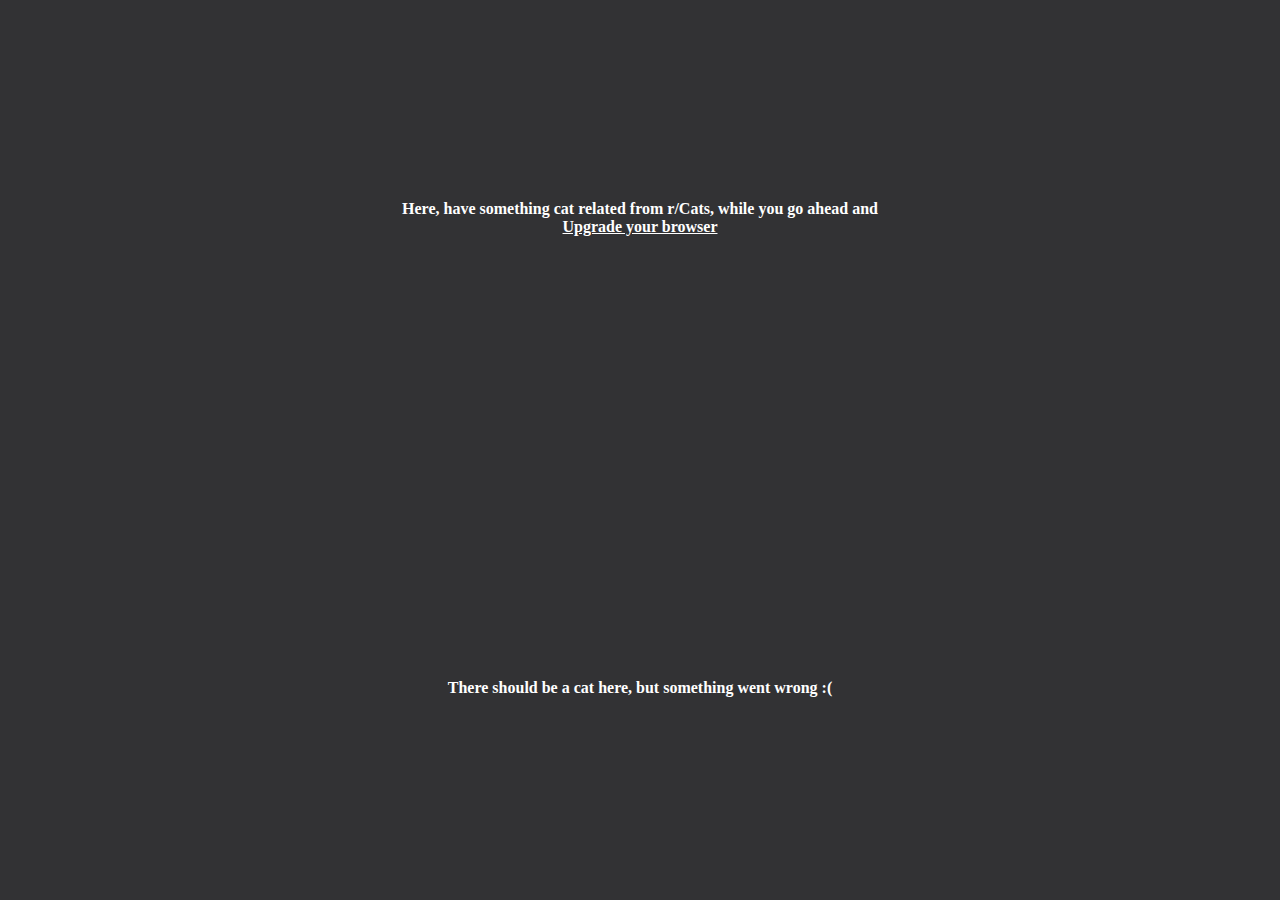
==== upgrade/index.html @ 4a791f81 "Add files via upload" ====
<!DOCTYPE html>
<html lang="en">
    <head>
        <title>Upgrade your browser</title>
        <style>html,body{min-height:100%;margin:0;background-color:#323234;color:#fff;font-weight:700}a{color:#fff}#msg *{width:750px;display:block}#msg{position:absolute;text-align:center;top:50%;left:50%;width:750px;height:500px;margin-top:-250px;margin-left:-375px}#reddit_link{height:425px}#post_img{height:425px;max-width:750px;width:auto;margin:0 auto;text-decoration:none;border:0}</style>
        <script src="js/json3.min.js"></script>
        <script src="js/html5shiv.min.js"></script>
        <script src="js/ie9.min.js"></script>
        <script src="js/rr.min.js"></script>
    </head>
    <body>
        <div id="msg">
            Here, have something cat related from r/Cats, while you go ahead and
            <a href="https://browsehappy.com/">Upgrade your browser</a>
            <br>
            <noscript>There's no cat for you, because JavaScript is not enabled in this browser :(</noscript>
            <a id="reddit_link"><img id="post_img"/></a>
            <span id="author"></span>
        </div>
    </body>
</html>
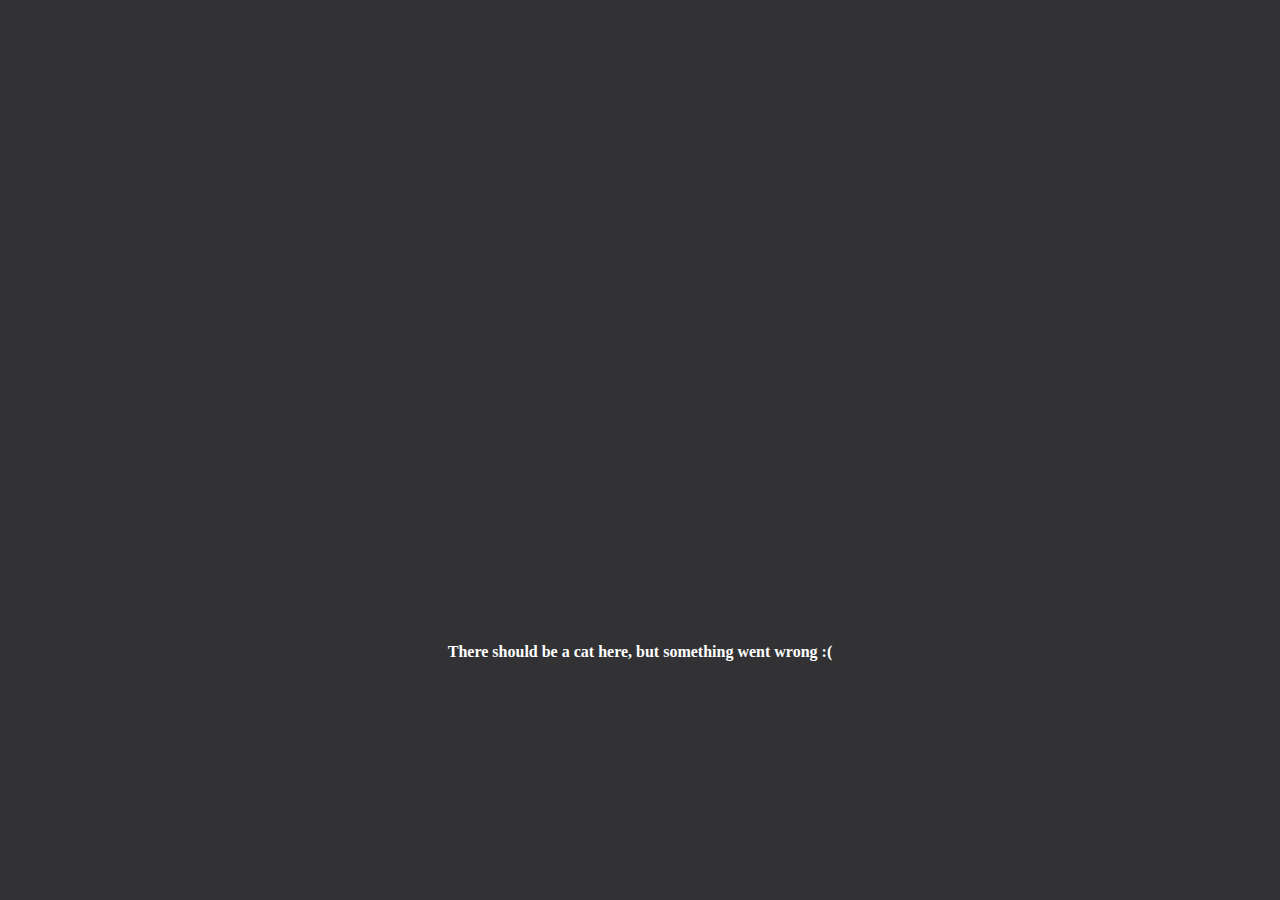
==== commit 1053fd3f: "Update index.html" ====
--- a/upgrade/index.html
+++ b/upgrade/index.html
@@ -10,12 +10,10 @@
     </head>
     <body>
         <div id="msg">
-            Here, have something cat related from r/Cats, while you go ahead and
-            <a href="https://browsehappy.com/">Upgrade your browser</a>
             <br>
             <noscript>There's no cat for you, because JavaScript is not enabled in this browser :(</noscript>
             <a id="reddit_link"><img id="post_img"/></a>
             <span id="author"></span>
         </div>
     </body>
-</html>+</html>
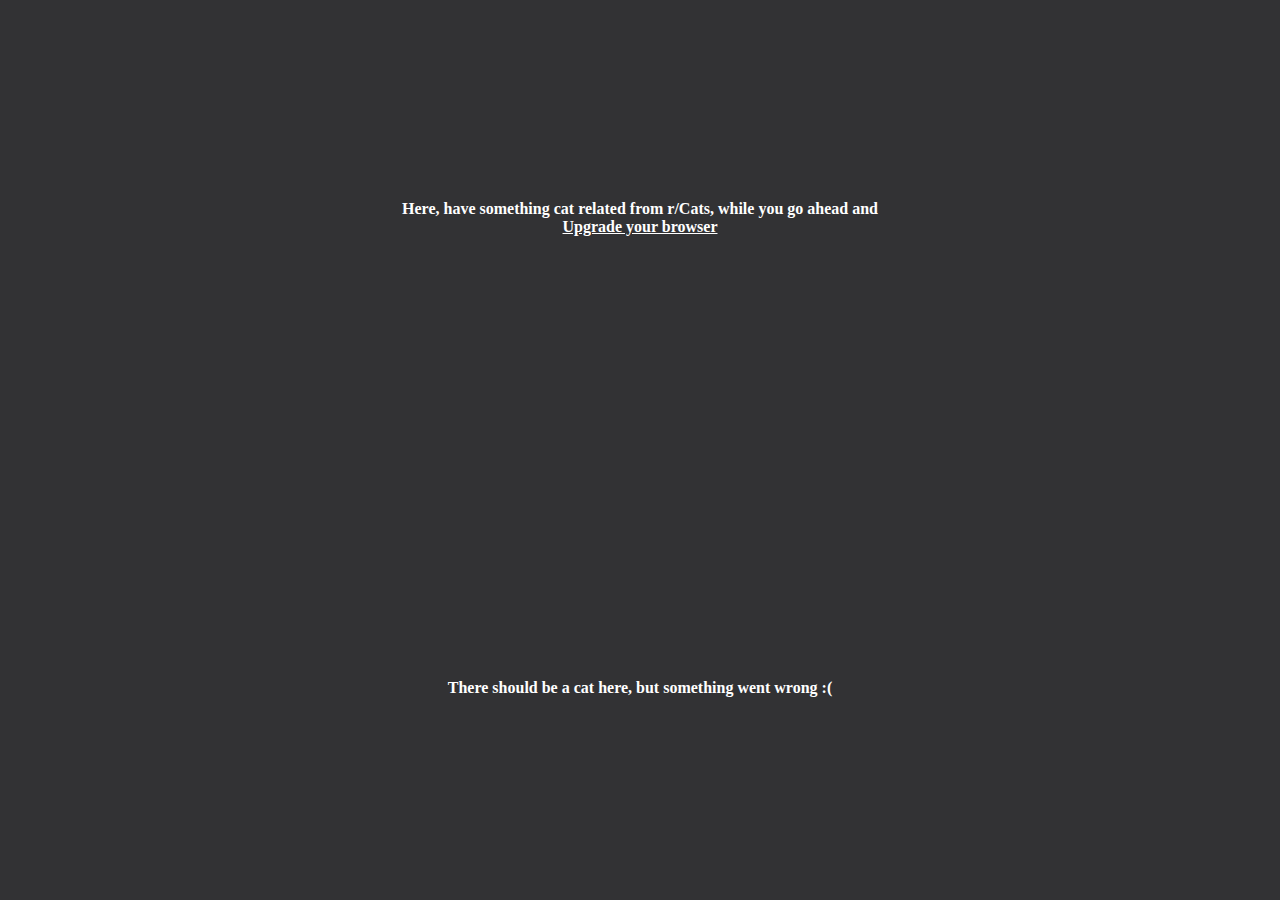
==== commit a93dda0e: "Reddit API "?jsonp=" fix" ====
--- a/upgrade/index.html
+++ b/upgrade/index.html
@@ -10,10 +10,12 @@
     </head>
     <body>
         <div id="msg">
+            Here, have something cat related from r/Cats, while you go ahead and
+            <a href="https://browsehappy.com/">Upgrade your browser</a>
             <br>
             <noscript>There's no cat for you, because JavaScript is not enabled in this browser :(</noscript>
             <a id="reddit_link"><img id="post_img"/></a>
             <span id="author"></span>
         </div>
     </body>
-</html>
+</html>